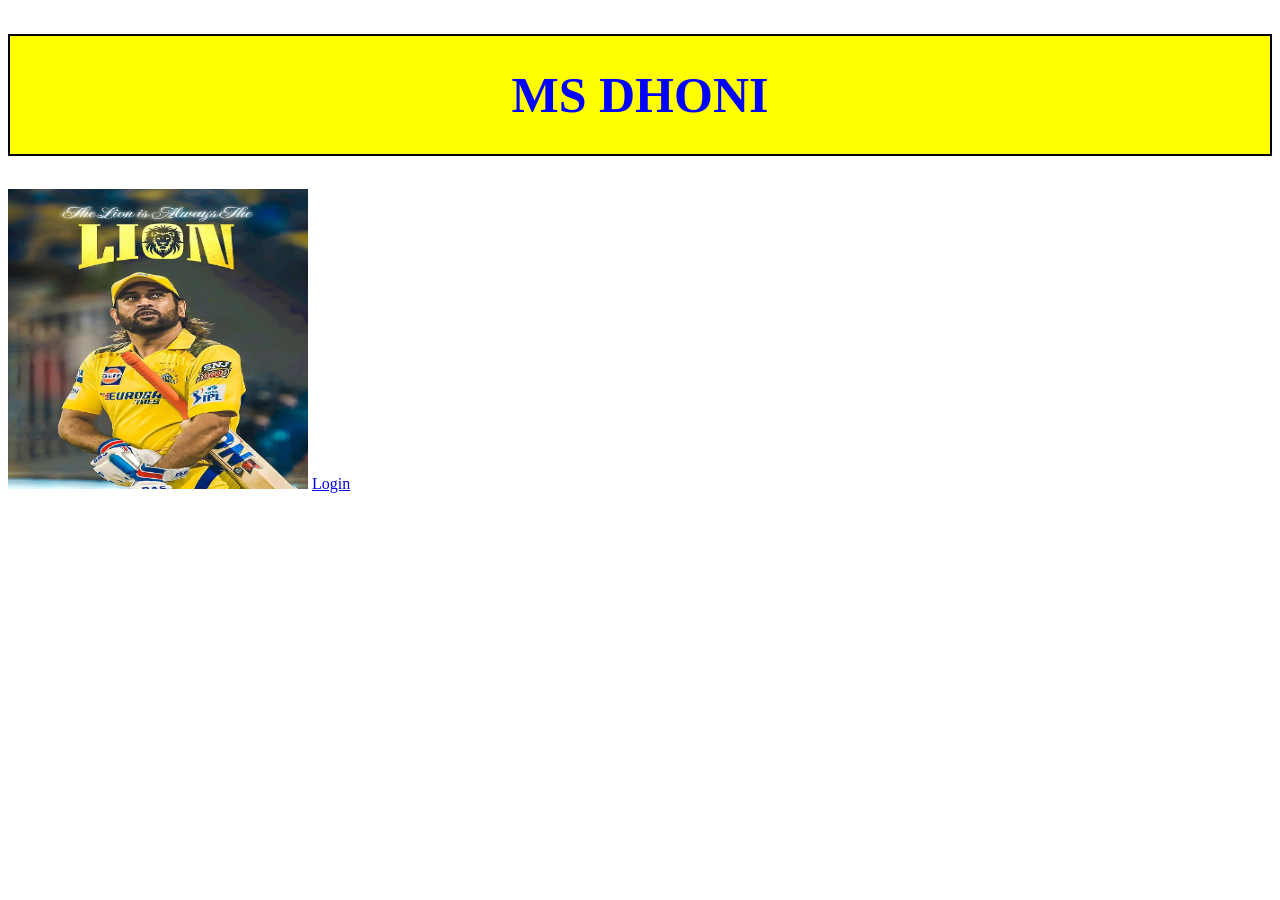
==== index.html @ 0d0d5446 "Add files via upload" ====
<!DOCTYPE html>
<html lang="en">
<head>
    <meta charset="UTF-8">
    <meta name="viewport" content="width=device-width, initial-scale=1.0">
    <title>Document</title>
    <link rel="stylesheet" href="./css/style.css">
</head>
<body>
    <h1>MS DHONI</h1>
    <img src="./images/img1.jpg" height="300px" width="300px">
    <a href="login.html">Login</a>
    
</body>
</html>
---- css/style.css ----
h1{
    border: 2px solid black;
    padding: 30px;
    background-color: yellow;
    color: blue;
    text-align: center;
    font-size: 50px;
}
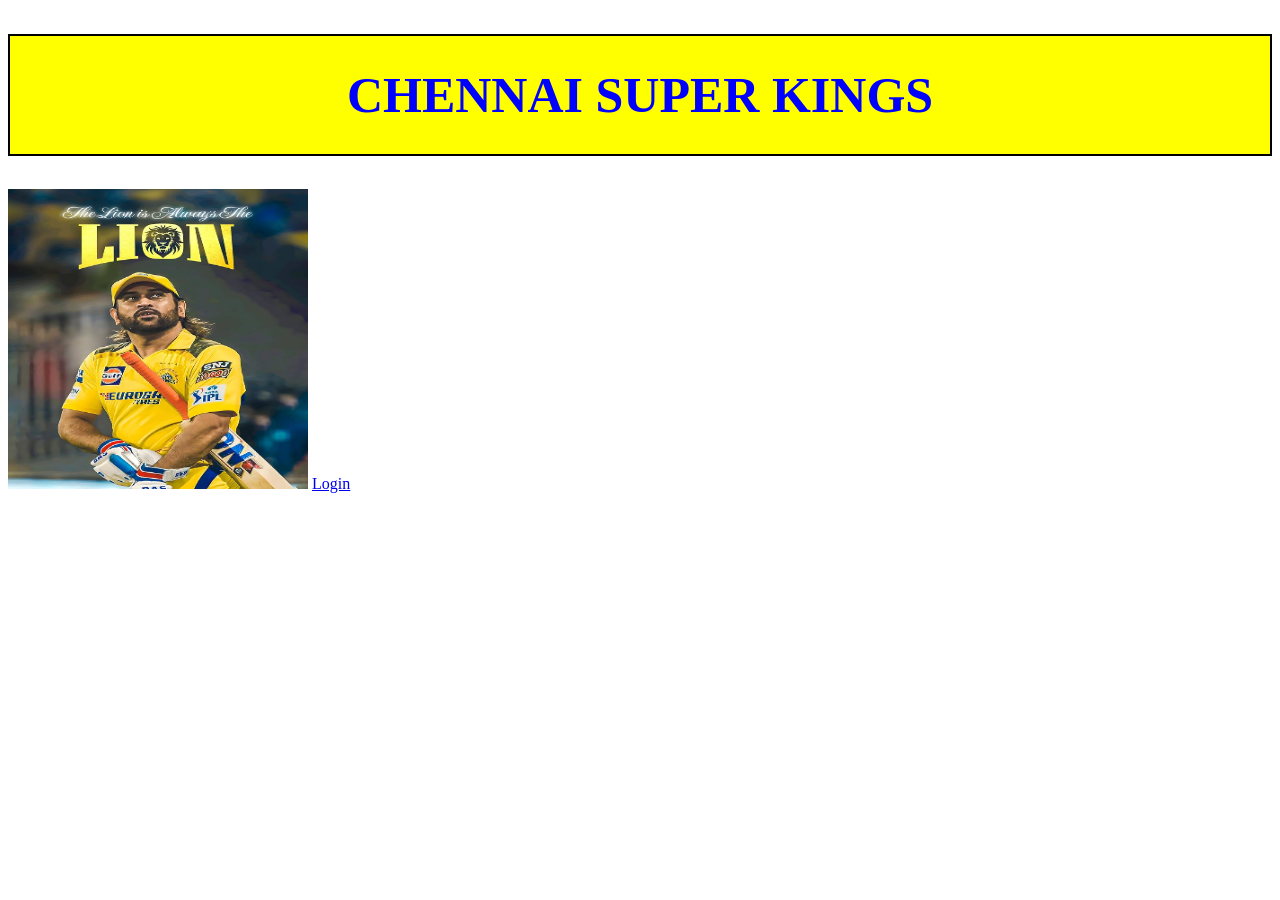
==== commit 316ce3ee: "Update header to 'CHENNAI SUPER KINGS'" ====
--- a/index.html
+++ b/index.html
@@ -7,9 +7,9 @@
     <link rel="stylesheet" href="./css/style.css">
 </head>
 <body>
-    <h1>MS DHONI</h1>
+    <h1>CHENNAI SUPER KINGS</h1>
     <img src="./images/img1.jpg" height="300px" width="300px">
     <a href="login.html">Login</a>
     
 </body>
-</html>+</html>
